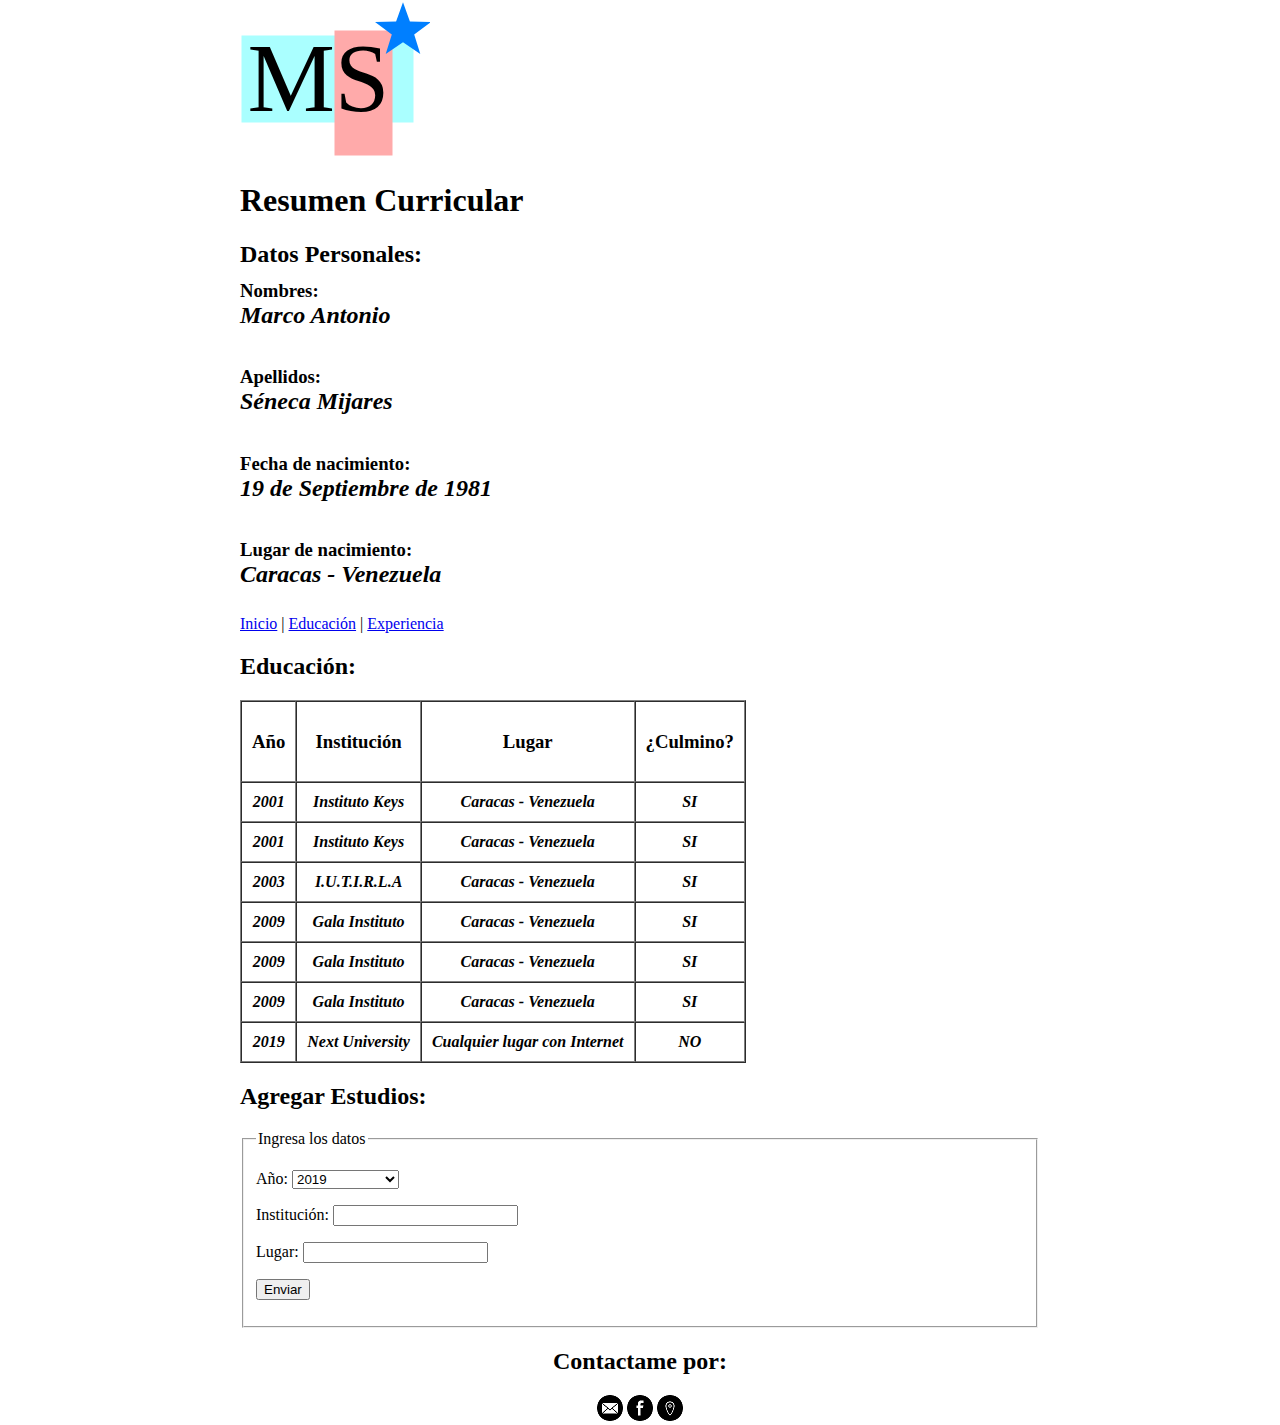
==== educacion.html @ 20516b9d "Archivos html y la carpeta imagenes con archivos .svg .png .jpg" ====
<!DOCTYPE html>
<html>
	<head>
		<meta charset="utf-8">
		<meta name="author" content="Marco Seneca">
        <meta name="description" content="Hoja de vida">
        <meta name="viewport" content="width=device-width,user-scalable=no">
		<title>Resumen Curricular</title>
	</head>
	<body style="width:800px; margin: 0 auto;">
    	
		<header><!-- INICIO CABECERA HTML 5 -->
			<svg width="190" height="157">
				<g><!-- rectangulo turquesa pastel -->
  					<title>Rectangulo 1</title>
  					<rect fill="#aaffff" height="87" id="svg_13" stroke="#000000" stroke-dasharray="null" stroke-linecap="null" stroke-linejoin="null" stroke-width="0" width="172.00001" x="1.49999" y="35.5"/>
 				</g>
				<g><!-- rectangulo rosado pastel -->
  					<title>Rectangulo 2</title>
  					<rect fill="#ffaaaa" height="125.00001" id="svg_11" stroke="#000000" stroke-dasharray="null" stroke-linecap="null" stroke-linejoin="null" stroke-width="0" width="58" x="94.5" y="30.5"/>
 				</g>
				<g><!-- texto negro-->
  					<title>Texto</title>
  					<text fill="#000000" font-family="serif" font-size="24" id="svg_21" stroke="#000000" stroke-dasharray="null" stroke-linecap="null" stroke-linejoin="null" stroke-width="0" text-anchor="middle" transform="matrix(4.09775 0 0 4.09775 -672.109 -301.112)" x="183.17264" xml:space="preserve" y="100.52456">MS</text>
 				</g>
				<g><!-- extrella azul 5 puntas -->
					<title>Extrella</title>
  					<polygon fill="#007fff" id="svg_15" points="163,2.2989883422851562 169.91656494140625,21.621906280517578 190.9781494140625,22.038692474365234 174.19126892089844,34.39771270751953 180.2914276123047,53.97821044921875 163,42.29358673095703 145.7085723876953,53.97821044921875 151.80873107910156,34.39771270751953 135.0218505859375,22.038692474365234 156.08340454101562,21.621906280517578 163,2.2989883422851562 169.91656494140625,21.621906280517578 " stroke="#000000" stroke-width="0"/>
 				</g>
			</svg>
			<h1>Resumen Curricular</h1>
	    </header><!-- FIN CABECERA HTML 5 -->
		
		<section><!-- INICIO CONTENIDO 1 HTML 5 -->
			<article>
				<h2>Datos Personales:</h2>
				<h3 style="line-height:5px;">Nombres:</h3>
				<h2 style="line-height:5px;"><i>Marco Antonio</i></h2>
				<br/>
				<h3 style="line-height:5px;">Apellidos:</h3>
				<h2 style="line-height:5px;"><i>Séneca Mijares</i></h2>
				<br/>
				<h3 style="line-height:5px;">Fecha de nacimiento:</h3>
				<h2 style="line-height:5px;"><i>19 de Septiembre de 1981</i></h2>
				<br/>
				<h3 style="line-height:5px;">Lugar de nacimiento:</h3>
				<h2 style="line-height:5px;"><i>Caracas - Venezuela</i></h2>
			</article>
		</section><!-- FIN CONTENIDO 1 HTML 5 -->
		
		<nav><!-- INICIO MENU HTML 5 -->
			<br />
        	<a href="index.html" alt="inicio" title="Ir al inicio">Inicio</a> | <a href="educacion.html" alt="educación" title="mi eduacion">Educación</a> | <a href="experiencia.html" alt="experiencia" title="mi experiencia">Experiencia</a>
        </nav><!-- FIN MENU HTML 5 -->		
		
		<section><!-- INICIO CONTENIDO 2 HTML 5 -->
        	<article>
				<h2>Educación:</h2>
				<table cellpadding="10" cellspacing="0" border="1">
					<tr>
						<td align="center"><h3>Año</h3></td>
						<td align="center"><h3>Institución</h3></td>
						<td align="center"><h3>Lugar</h3></td>
						<td align="center"><h3>¿Culmino?</h3></td>
					</tr>
					<tr>
						<td align="center"><b><i>2001</i></b></td>
						<td align="center"><b><i>Instituto Keys</i></b></td>
						<td align="center"><b><i>Caracas - Venezuela</i></b></td>
						<td align="center"><b><i>SI</i></b></td>
					</tr>
					<tr>
						<td align="center"><b><i>2001</i></b></td>
						<td align="center"><b><i>Instituto Keys</i></b></td>
						<td align="center"><b><i>Caracas - Venezuela</i></b></td>
						<td align="center"><b><i>SI</i></b></td>
					</tr>
					<tr>
						<td align="center"><b><i>2003</i></b></td>
						<td align="center"><b><i>I.U.T.I.R.L.A</i></b></td>
						<td align="center"><b><i>Caracas - Venezuela</i></b></td>
						<td align="center"><b><i>SI</i></b></td>
					</tr>
					<tr>
						<td align="center"><b><i>2009</i></b></td>
						<td align="center"><b><i>Gala Instituto</i></b></td>
						<td align="center"><b><i>Caracas - Venezuela</i></b></td>
						<td align="center"><b><i>SI</i></b></td>
					</tr>
					<tr>
						<td align="center"><b><i>2009</i></b></td>
						<td align="center"><b><i>Gala Instituto</i></b></td>
						<td align="center"><b><i>Caracas - Venezuela</i></b></td>
						<td align="center"><b><i>SI</i></b></td>
					</tr>
					<tr>
						<td align="center"><b><i>2009</i></b></td>
						<td align="center"><b><i>Gala Instituto</i></b></td>
						<td align="center"><b><i>Caracas - Venezuela</i></b></td>
						<td align="center"><b><i>SI</i></b></td>
					</tr>
					<tr>
						<td align="center"><b><i>2019</i></b></td>
						<td align="center"><b><i>Next University</i></b></td>
						<td align="center"><b><i>Cualquier lugar con Internet</i></b></td>
						<td align="center"><b><i>NO</i></b></td>
					</tr>
				</table>
			</article>
			<article>
				<h2>Agregar Estudios:</h2>
				<form action="">
					<fieldset>
						<legend>Ingresa los datos</legend>
						<p>
							<label for="recommend">Año: </label>
							<select name="recommend">
								<option value="1">2019</option>
								<option value="2">2018</option>
								<option value="3">2017</option>
								<option value="4">2016</option>
								<option value="5">2015</option>
								<option value="6">2014</option>
								<option value="7">2013</option>
								<option value="8">2012</option>
								<option value="9">2011</option>
								<option value="10">2010</option>
								<option value="11">2009</option>
								<option value="12">2008</option>
								<option value="13">2007</option>
								<option value="14">2006</option>
								<option value="15">2005</option>
								<option value="16">2004</option>
								<option value="17">2003</option>
								<option value="18">2002</option>
								<option value="19">2001</option>
								<option value="20">2000</option>
								<option value="21">1999</option>
								<option value="22">1998</option>
								<option value="23">1997</option>
								<option value="24">1996</option>
								<option value="25">1995</option>
								<option value="26">1994</option>
								<option value="27">1993</option>
								<option value="28">1992</option>
								<option value="29">1991</option>
								<option value="30">1990</option>
								<option value="31">1989</option>
								<option value="32">1988</option>
								<option value="33">1987</option>
								<option value="34">1986</option>
								<option value="35">1985</option>
								<option value="36">1984</option>
								<option value="37">1983</option>
								<option value="38">1982</option>
								<option value="39">1981</option>
								<option value="40">1980</option>
								<option value="41">antes de 1980</option>
							</select>
						</p>
						<p>
							<label for="instituto">Institución:</label>
							<input type="text" name="instituto" required>
						</p>
						<p>
							<label for="lugar">Lugar:</label>
							<input type="text" name="lugar" maxlength="256" required>
						</p>
						<p>
							<input type="submit" value="Enviar">
						</p>
					</fieldset>	
				</form>
			</article>
	    </section><!-- INICIO CONTENIDO 2 HTML 5 -->
        
		<footer align="center"><!-- INICIO PIE DE PAGINA HTML 5 -->
			<h2>Contactame por:</h2>
			<a href="mailto:marcoseneca@gmail.com"><img src="ima/icoemail.png" title="email" alt="email"></a> <a href="http://www.facebook.com/marco.seneca" target="_blank"><img src="ima/icofacebook.png" title="facebook" alt="facebook"></a> <a href="http://goo.gl/maps/zEPvCx3HSbC2" target="_blank"><img src="ima/icoubicacion.png" title="ubicación" alt="ubicación"></a>
        </footer><!-- FIN PIE DE PAGINA HTML 5 -->
    
	</body>
</html>
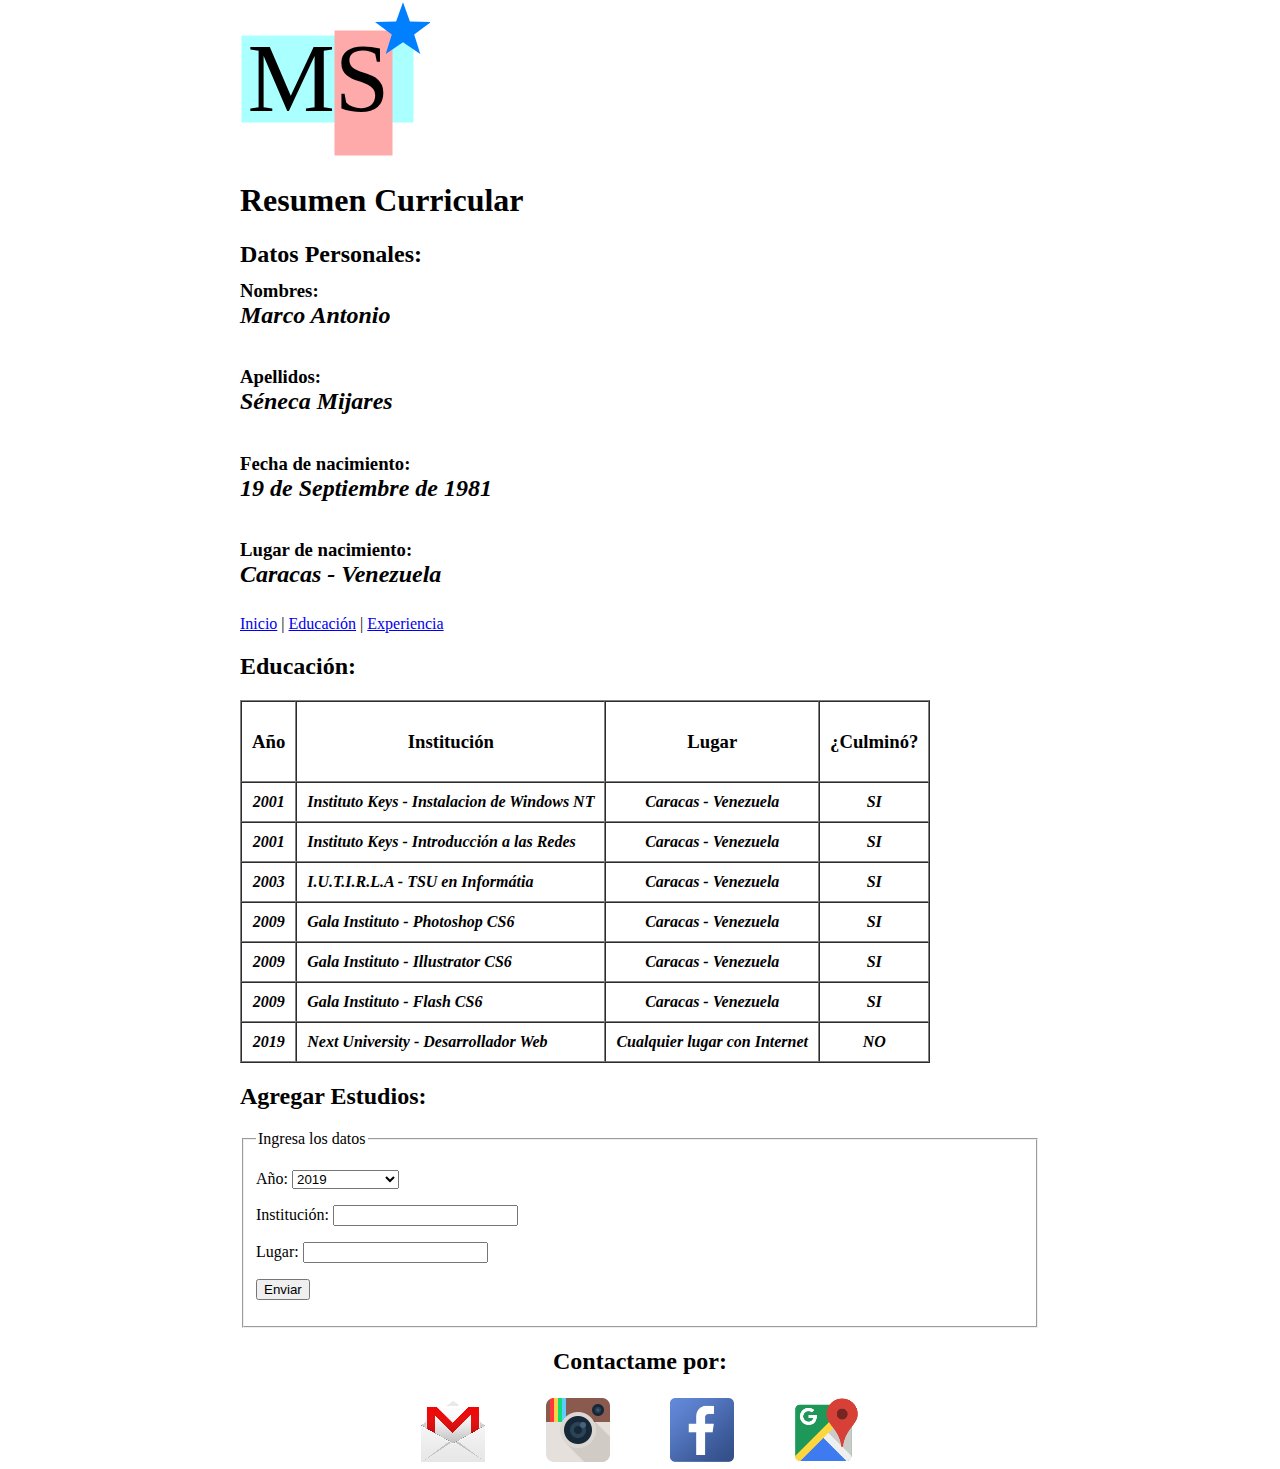
==== commit 5b2a8b29: "HTML 5 mejorado con CSS basico y textos informativos" ====
--- a/educacion.html
+++ b/educacion.html
@@ -2,14 +2,14 @@
 <html>
 	<head>
 		<meta charset="utf-8">
+		<meta name="description" content="Marco Seneca Hoja de vida">
+		<meta name="keywords" content="Educacion,Estudios Realizados,Instituto Keys,Gala Instituto,Perfil Profesional">
 		<meta name="author" content="Marco Seneca">
-        <meta name="description" content="Hoja de vida">
         <meta name="viewport" content="width=device-width,user-scalable=no">
 		<title>Resumen Curricular</title>
 	</head>
-	<body style="width:800px; margin: 0 auto;">
-    	
-		<header><!-- INICIO CABECERA HTML 5 -->
+	<body style="width:800px; margin: 0 auto; background-image: url(ima/fondo.gif)">
+    	<header><!-- INICIO CABECERA HTML 5 -->
 			<svg width="190" height="157">
 				<g><!-- rectangulo turquesa pastel -->
   					<title>Rectangulo 1</title>
@@ -30,7 +30,6 @@
 			</svg>
 			<h1>Resumen Curricular</h1>
 	    </header><!-- FIN CABECERA HTML 5 -->
-		
 		<section><!-- INICIO CONTENIDO 1 HTML 5 -->
 			<article>
 				<h2>Datos Personales:</h2>
@@ -47,12 +46,10 @@
 				<h2 style="line-height:5px;"><i>Caracas - Venezuela</i></h2>
 			</article>
 		</section><!-- FIN CONTENIDO 1 HTML 5 -->
-		
 		<nav><!-- INICIO MENU HTML 5 -->
 			<br />
-        	<a href="index.html" alt="inicio" title="Ir al inicio">Inicio</a> | <a href="educacion.html" alt="educación" title="mi eduacion">Educación</a> | <a href="experiencia.html" alt="experiencia" title="mi experiencia">Experiencia</a>
+        	<a href="index.html" alt="inicio" title="Ir al inicio">Inicio</a> | <a href="educacion.html" alt="educación" title="Mi eduación">Educación</a> | <a href="experiencia.html" alt="experiencia" title="Mi experiencia">Experiencia</a>
         </nav><!-- FIN MENU HTML 5 -->		
-		
 		<section><!-- INICIO CONTENIDO 2 HTML 5 -->
         	<article>
 				<h2>Educación:</h2>
@@ -61,47 +58,47 @@
 						<td align="center"><h3>Año</h3></td>
 						<td align="center"><h3>Institución</h3></td>
 						<td align="center"><h3>Lugar</h3></td>
-						<td align="center"><h3>¿Culmino?</h3></td>
+						<td align="center"><h3>¿Culminó?</h3></td>
 					</tr>
 					<tr>
 						<td align="center"><b><i>2001</i></b></td>
-						<td align="center"><b><i>Instituto Keys</i></b></td>
+						<td><b><i>Instituto Keys - Instalacion de Windows NT</i></b></td>
 						<td align="center"><b><i>Caracas - Venezuela</i></b></td>
 						<td align="center"><b><i>SI</i></b></td>
 					</tr>
 					<tr>
 						<td align="center"><b><i>2001</i></b></td>
-						<td align="center"><b><i>Instituto Keys</i></b></td>
+						<td><b><i>Instituto Keys - Introducción a las Redes</i></b></td>
 						<td align="center"><b><i>Caracas - Venezuela</i></b></td>
 						<td align="center"><b><i>SI</i></b></td>
 					</tr>
 					<tr>
 						<td align="center"><b><i>2003</i></b></td>
-						<td align="center"><b><i>I.U.T.I.R.L.A</i></b></td>
+						<td><b><i>I.U.T.I.R.L.A - TSU en Informátia</i></b></td>
 						<td align="center"><b><i>Caracas - Venezuela</i></b></td>
 						<td align="center"><b><i>SI</i></b></td>
 					</tr>
 					<tr>
 						<td align="center"><b><i>2009</i></b></td>
-						<td align="center"><b><i>Gala Instituto</i></b></td>
+						<td><b><i>Gala Instituto - Photoshop CS6</i></b></td>
 						<td align="center"><b><i>Caracas - Venezuela</i></b></td>
 						<td align="center"><b><i>SI</i></b></td>
 					</tr>
 					<tr>
 						<td align="center"><b><i>2009</i></b></td>
-						<td align="center"><b><i>Gala Instituto</i></b></td>
+						<td><b><i>Gala Instituto - Illustrator CS6</i></b></td>
 						<td align="center"><b><i>Caracas - Venezuela</i></b></td>
 						<td align="center"><b><i>SI</i></b></td>
 					</tr>
 					<tr>
 						<td align="center"><b><i>2009</i></b></td>
-						<td align="center"><b><i>Gala Instituto</i></b></td>
+						<td><b><i>Gala Instituto - Flash CS6</i></b></td>
 						<td align="center"><b><i>Caracas - Venezuela</i></b></td>
 						<td align="center"><b><i>SI</i></b></td>
 					</tr>
 					<tr>
 						<td align="center"><b><i>2019</i></b></td>
-						<td align="center"><b><i>Next University</i></b></td>
+						<td><b><i>Next University - Desarrollador Web</i></b></td>
 						<td align="center"><b><i>Cualquier lugar con Internet</i></b></td>
 						<td align="center"><b><i>NO</i></b></td>
 					</tr>
@@ -173,11 +170,24 @@
 				</form>
 			</article>
 	    </section><!-- INICIO CONTENIDO 2 HTML 5 -->
-        
-		<footer align="center"><!-- INICIO PIE DE PAGINA HTML 5 -->
+        <footer align="center"><!-- INICIO PIE DE PAGINA HTML 5 -->
 			<h2>Contactame por:</h2>
-			<a href="mailto:marcoseneca@gmail.com"><img src="ima/icoemail.png" title="email" alt="email"></a> <a href="http://www.facebook.com/marco.seneca" target="_blank"><img src="ima/icofacebook.png" title="facebook" alt="facebook"></a> <a href="http://goo.gl/maps/zEPvCx3HSbC2" target="_blank"><img src="ima/icoubicacion.png" title="ubicación" alt="ubicación"></a>
+			<table style="width:500px; margin: 0 auto;">
+				<tr>
+					<td>
+						<a href="mailto:marcoseneca@gmail.com"><img src="ima/icoemail.png" title="email" alt="email"></a>
+					</td>
+					<td>		
+						<a href="http://www.instagram.com/seneka.akenes" target="_blank"><img src="ima/icoinstagram.png" title="instagram" alt="instagram"></a>
+					</td>
+					<td>
+						<a href="http://www.facebook.com/seneca.marco" target="_blank"><img src="ima/icofacebook.png" title="facebook" alt="facebook"></a>
+					</td>
+					<td>	
+						<a href="http://goo.gl/maps/zEPvCx3HSbC2" target="_blank"><img src="ima/icoubicacion.png" title="ubicación" alt="ubicación"></a>
+					</td>
+				</tr>	
+			</table>		
         </footer><!-- FIN PIE DE PAGINA HTML 5 -->
-    
-	</body>
+    </body>
 </html>